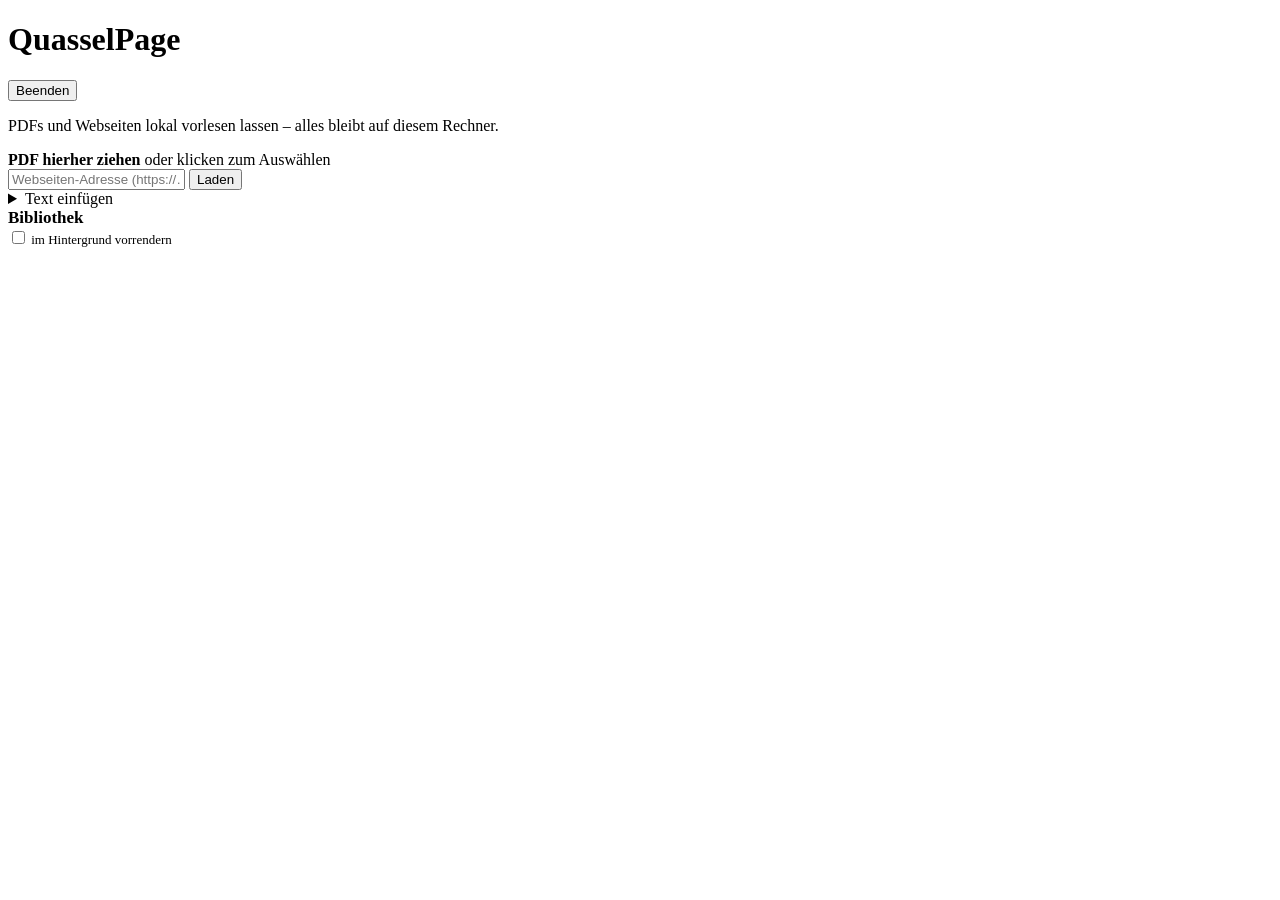
==== web/index.html @ a34026e1 "QuasselPage: local read-aloud app for PDFs and web pages - PDF extraction (PyMuPDF) with per-sentenc" ====
<!doctype html>
<html lang="de">
<head>
<meta charset="utf-8">
<meta name="viewport" content="width=device-width, initial-scale=1">
<title>QuasselPage</title>
<link rel="stylesheet" href="/static/app.css">
</head>
<body>
<main class="lib">
  <div class="row" style="justify-content:space-between;align-items:center">
    <h1>QuasselPage</h1>
    <button id="quit" title="Server beenden (gibt den Arbeitsspeicher frei)">Beenden</button>
  </div>
  <p class="sub">PDFs und Webseiten lokal vorlesen lassen – alles bleibt auf diesem Rechner.</p>

  <section class="import">
    <label class="drop" id="drop">
      <input type="file" id="file" accept="application/pdf,.pdf" multiple hidden>
      <strong>PDF hierher ziehen</strong> oder klicken zum Auswählen
    </label>
    <form class="row" id="urlform">
      <input type="url" id="url" placeholder="Webseiten-Adresse (https://…)" required>
      <button class="primary" type="submit">Laden</button>
    </form>
    <details>
      <summary>Text einfügen</summary>
      <input type="text" id="ttitle" placeholder="Titel (optional)" style="width:100%;margin-top:8px">
      <textarea id="text" placeholder="Text hier einfügen …"></textarea>
      <button id="textbtn" class="primary">Übernehmen</button>
    </details>
    <div class="msg" id="msg"></div>
  </section>

  <section>
    <div class="row" style="justify-content:space-between;align-items:center;margin-bottom:10px">
      <h2 style="font-size:17px;margin:0">Bibliothek</h2>
      <label class="muted" style="font-size:13px"><input type="checkbox" id="bg"> im Hintergrund vorrendern</label>
    </div>
    <div class="docs" id="docs"></div>
  </section>
</main>
<script type="module" src="/static/library.js"></script>
</body>
</html>
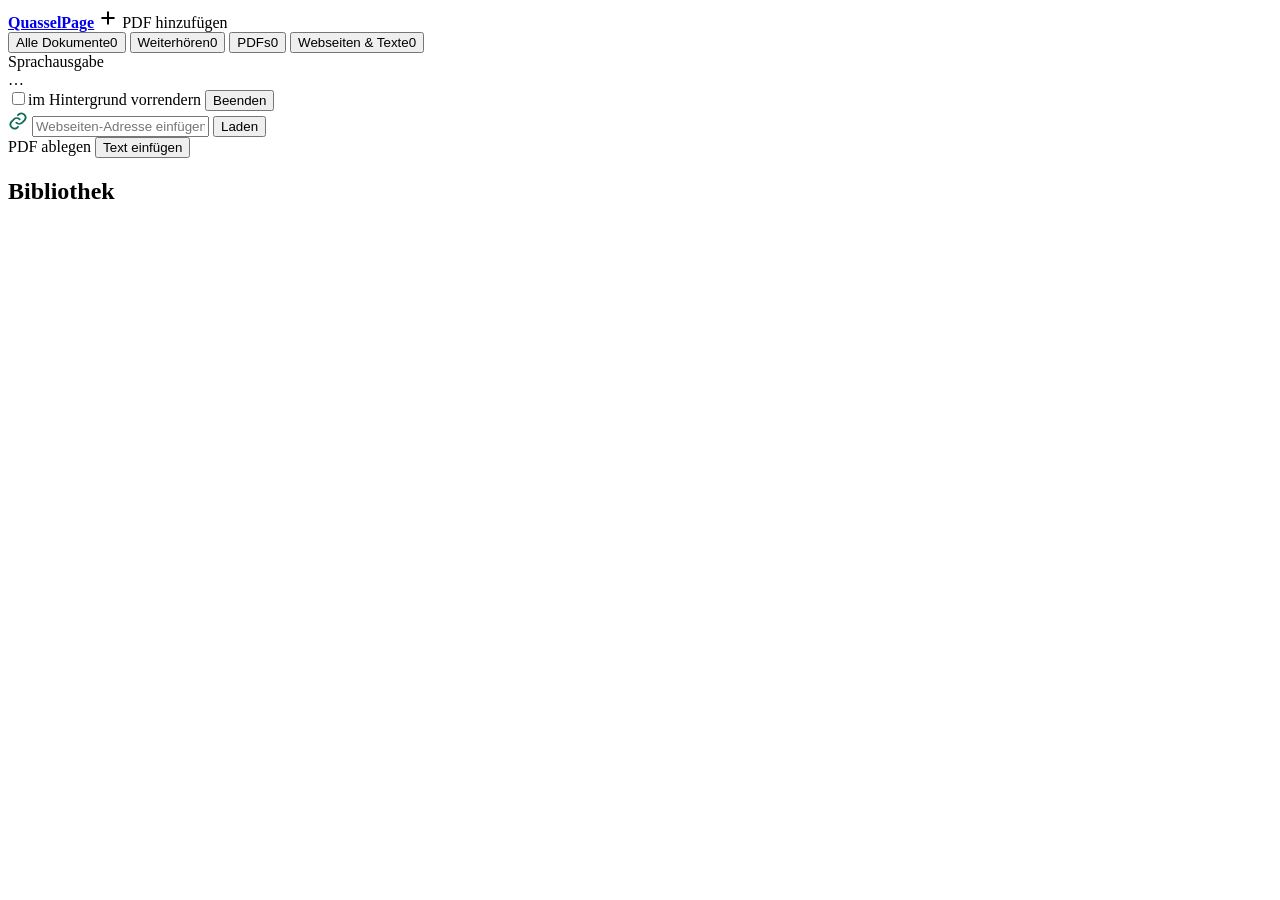
==== commit a245235f: "New UI: "Atelier Smaragd" design with side player - Light emerald/gold theme, colourful generated co" ====
--- a/web/index.html
+++ b/web/index.html
@@ -4,42 +4,64 @@
 <meta charset="utf-8">
 <meta name="viewport" content="width=device-width, initial-scale=1">
 <title>QuasselPage</title>
+<link rel="icon" href="/static/icon.svg" type="image/svg+xml">
 <link rel="stylesheet" href="/static/app.css">
 </head>
 <body>
-<main class="lib">
-  <div class="row" style="justify-content:space-between;align-items:center">
-    <h1>QuasselPage</h1>
-    <button id="quit" title="Server beenden (gibt den Arbeitsspeicher frei)">Beenden</button>
-  </div>
-  <p class="sub">PDFs und Webseiten lokal vorlesen lassen – alles bleibt auf diesem Rechner.</p>
+<div class="lib">
+  <nav class="side" aria-label="Bibliothek">
+    <a class="brand" href="/"><img src="/static/icon.svg" alt=""><strong>QuasselPage</strong></a>
+    <label class="btn primary" for="file">
+      <svg width="20" height="20" viewBox="0 0 24 24" fill="none" stroke="currentColor" stroke-width="2.4" stroke-linecap="round" aria-hidden="true"><path d="M12 5v14M5 12h14"/></svg>
+      PDF hinzufügen
+    </label>
+    <input type="file" id="file" accept="application/pdf,.pdf" multiple hidden>
+    <div class="filters" id="filters">
+      <button data-f="all" aria-pressed="true"><span class="dot" style="background:#0E6B55"></span>Alle Dokumente<span class="cnt" data-c="all">0</span></button>
+      <button data-f="cont" aria-pressed="false"><span class="dot" style="background:#E07A4F"></span>Weiterhören<span class="cnt" data-c="cont">0</span></button>
+      <button data-f="pdf" aria-pressed="false"><span class="dot" style="background:#E0447A"></span>PDFs<span class="cnt" data-c="pdf">0</span></button>
+      <button data-f="web" aria-pressed="false"><span class="dot" style="background:#2FB36B"></span>Webseiten &amp; Texte<span class="cnt" data-c="web">0</span></button>
+    </div>
+    <div class="ttsbox">
+      <div class="lbl">Sprachausgabe</div>
+      <div class="st"><span class="led" id="led"></span><span id="tts">…</span></div>
+      <div class="meter" title="Anteil des bereits erzeugten Audios aller Dokumente"><i id="ttsbar"></i></div>
+      <label class="chk"><input type="checkbox" id="bg">im Hintergrund vorrendern</label>
+      <button class="btn outline" id="quit" title="Server beenden (gibt den Arbeitsspeicher frei)">Beenden</button>
+    </div>
+  </nav>
 
-  <section class="import">
-    <label class="drop" id="drop">
-      <input type="file" id="file" accept="application/pdf,.pdf" multiple hidden>
-      <strong>PDF hierher ziehen</strong> oder klicken zum Auswählen
-    </label>
-    <form class="row" id="urlform">
-      <input type="url" id="url" placeholder="Webseiten-Adresse (https://…)" required>
-      <button class="primary" type="submit">Laden</button>
-    </form>
-    <details>
-      <summary>Text einfügen</summary>
-      <input type="text" id="ttitle" placeholder="Titel (optional)" style="width:100%;margin-top:8px">
-      <textarea id="text" placeholder="Text hier einfügen …"></textarea>
-      <button id="textbtn" class="primary">Übernehmen</button>
-    </details>
-    <div class="msg" id="msg"></div>
-  </section>
+  <main class="libmain" id="drop">
+    <div class="addbar">
+      <form class="urlbox" id="urlform">
+        <svg width="20" height="20" viewBox="0 0 24 24" fill="none" stroke="#0E6B55" stroke-width="2.2" stroke-linecap="round" aria-hidden="true"><path d="M10 14a5 5 0 0 0 7 0l3-3a5 5 0 0 0-7-7l-1 1M14 10a5 5 0 0 0-7 0l-3 3a5 5 0 0 0 7 7l1-1"/></svg>
+        <input type="url" id="url" placeholder="Webseiten-Adresse einfügen …" aria-label="Webseiten-Adresse" required>
+        <button class="btn terra" type="submit">Laden</button>
+      </form>
+      <label class="btn dashed" for="file">PDF ablegen</label>
+      <button class="btn outline" id="texttoggle" aria-expanded="false" aria-controls="textbox">Text einfügen</button>
+    </div>
+    <div class="textbox" id="textbox" hidden>
+      <input type="text" id="ttitle" placeholder="Titel (optional)" aria-label="Titel">
+      <textarea id="text" placeholder="Text hier einfügen …" aria-label="Text"></textarea>
+      <div class="row">
+        <button class="btn ghost" id="textcancel" type="button">Abbrechen</button>
+        <button class="btn primary" id="textbtn" type="button">Übernehmen</button>
+      </div>
+    </div>
+    <div class="msg" id="msg" role="status"></div>
 
-  <section>
-    <div class="row" style="justify-content:space-between;align-items:center;margin-bottom:10px">
-      <h2 style="font-size:17px;margin:0">Bibliothek</h2>
-      <label class="muted" style="font-size:13px"><input type="checkbox" id="bg"> im Hintergrund vorrendern</label>
-    </div>
-    <div class="docs" id="docs"></div>
-  </section>
-</main>
+    <section id="contsec" hidden>
+      <h2 style="margin-bottom:14px">Weiterhören</h2>
+      <div id="hero"></div>
+    </section>
+
+    <section>
+      <h2 style="margin-bottom:14px">Bibliothek</h2>
+      <div class="grid" id="docs"></div>
+    </section>
+  </main>
+</div>
 <script type="module" src="/static/library.js"></script>
 </body>
 </html>
